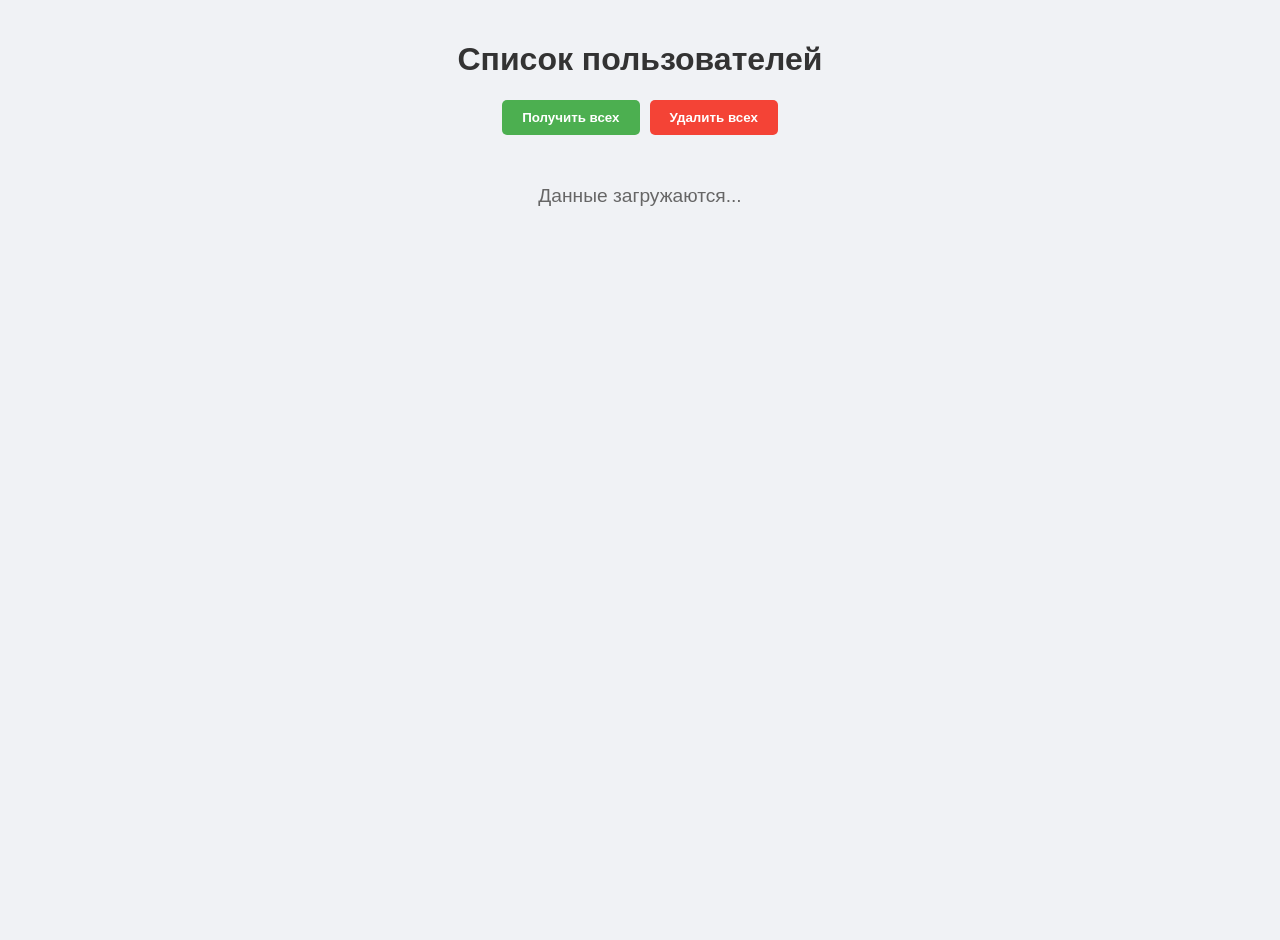
==== homework-13/async.html @ 98dd28b1 "homework-13" ====
<!DOCTYPE html>
<html lang="ru">
<head>
    <meta charset="UTF-8">
    <meta name="viewport" content="width=device-width, initial-scale=1.0">
    <title>Async Users Database</title>
    <style>
        body {
            font-family: 'Segoe UI', Tahoma, Geneva, Verdana, sans-serif;
            background-color: #f0f2f5;
            display: flex;
            flex-direction: column;
            align-items: center;
            min-height: 100vh;
            margin: 0;
            padding: 20px;
        }

        h1 { color: #333; }

        .controls {
            margin-bottom: 30px;
            display: flex;
            gap: 10px;
        }

        button {
            padding: 10px 20px;
            cursor: pointer;
            border: none;
            border-radius: 5px;
            transition: 0.3s;
            font-weight: bold;
        }

        #getAllBtn { background-color: #4CAF50; color: white; }
        #getAllBtn:hover { background-color: #45a049; }

        #deleteAllBtn { background-color: #f44336; color: white; }
        #deleteAllBtn:hover { background-color: #da190b; }
        #status {
            font-size: 1.2rem;
            margin: 20px;
            font-weight: 500;
            color: #666;
        }

        .error { color: #d32f2f !important; }

        #container {
            display: grid;
            grid-template-columns: repeat(auto-fit, minmax(280px, 1fr));
            gap: 20px;
            width: 100%;
            max-width: 1200px;
            justify-content: center;
        }

        .card {
            background: white;
            border-radius: 10px;
            padding: 20px;
            box-shadow: 0 4px 15px rgba(0,0,0,0.1);
            transition: transform 0.2s;
            display: flex;
            flex-direction: column;
        }

        .card:hover { transform: translateY(-5px); }

        .card h3 {
            margin-top: 0;
            color: #2c3e50;
            border-bottom: 2px solid #eee;
            padding-bottom: 10px;
        }

        .card p {
            margin: 5px 0;
            font-size: 0.9rem;
            color: #555;
        }

        .card b { color: #333; }

        .delete-card-btn {
            margin-top: auto;
            background-color: #ff9800;
            color: white;
            padding: 8px;
            font-size: 0.8rem;
        }

        .delete-card-btn:hover { background-color: #e68a00; }
    </style>
</head>
<body>

    <h1>Список пользователей</h1>

    <div class="controls">
        <button id="getAllBtn">Получить всех</button>
        <button id="deleteAllBtn">Удалить всех</button>
    </div>
    <div id="status"></div>
    <div id="container"></div>
    <script src="async.js"></script>
</body>
</html>
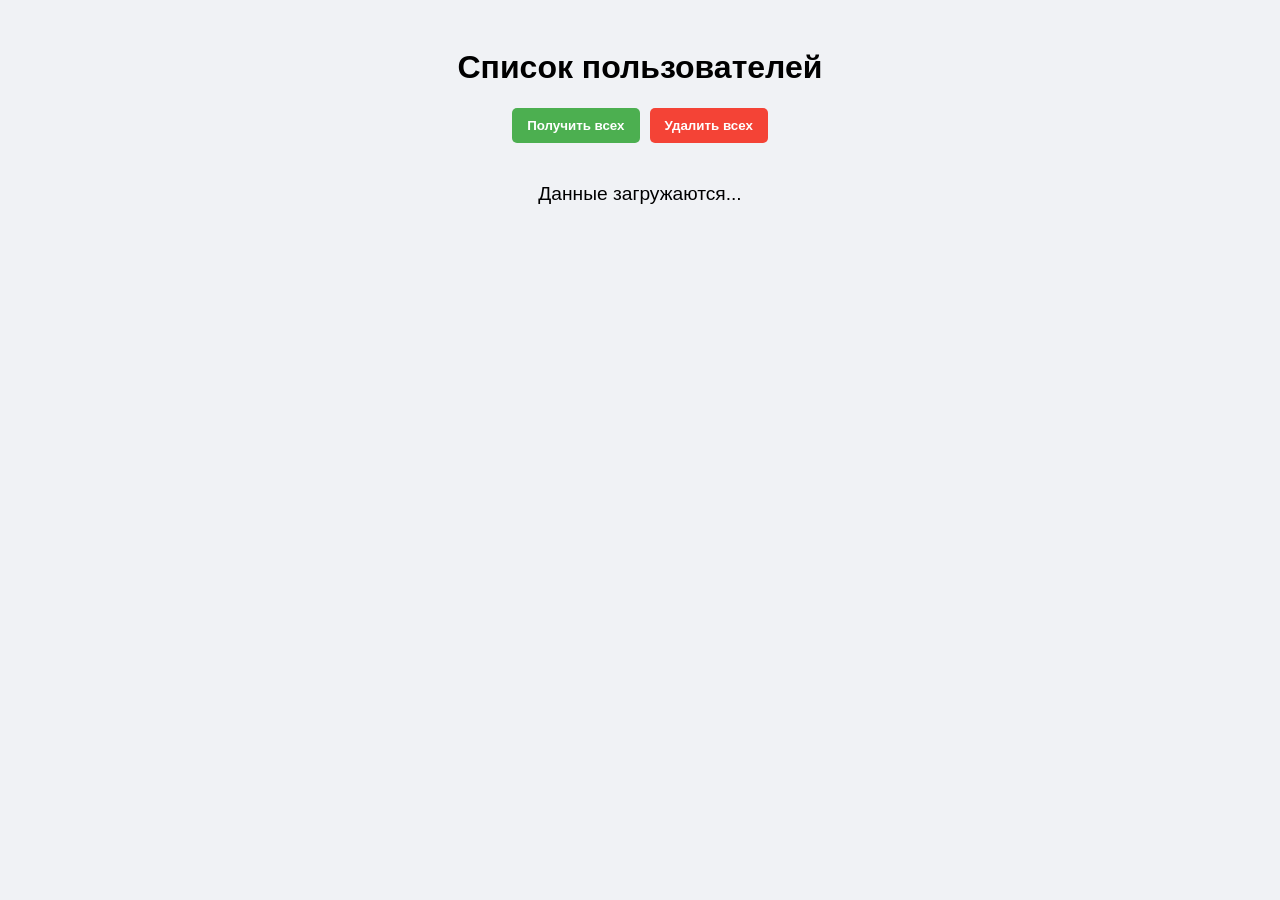
==== commit 982c085f: "fixed" ====
--- a/homework-13/async.html
+++ b/homework-13/async.html
@@ -4,95 +4,7 @@
     <meta charset="UTF-8">
     <meta name="viewport" content="width=device-width, initial-scale=1.0">
     <title>Async Users Database</title>
-    <style>
-        body {
-            font-family: 'Segoe UI', Tahoma, Geneva, Verdana, sans-serif;
-            background-color: #f0f2f5;
-            display: flex;
-            flex-direction: column;
-            align-items: center;
-            min-height: 100vh;
-            margin: 0;
-            padding: 20px;
-        }
-
-        h1 { color: #333; }
-
-        .controls {
-            margin-bottom: 30px;
-            display: flex;
-            gap: 10px;
-        }
-
-        button {
-            padding: 10px 20px;
-            cursor: pointer;
-            border: none;
-            border-radius: 5px;
-            transition: 0.3s;
-            font-weight: bold;
-        }
-
-        #getAllBtn { background-color: #4CAF50; color: white; }
-        #getAllBtn:hover { background-color: #45a049; }
-
-        #deleteAllBtn { background-color: #f44336; color: white; }
-        #deleteAllBtn:hover { background-color: #da190b; }
-        #status {
-            font-size: 1.2rem;
-            margin: 20px;
-            font-weight: 500;
-            color: #666;
-        }
-
-        .error { color: #d32f2f !important; }
-
-        #container {
-            display: grid;
-            grid-template-columns: repeat(auto-fit, minmax(280px, 1fr));
-            gap: 20px;
-            width: 100%;
-            max-width: 1200px;
-            justify-content: center;
-        }
-
-        .card {
-            background: white;
-            border-radius: 10px;
-            padding: 20px;
-            box-shadow: 0 4px 15px rgba(0,0,0,0.1);
-            transition: transform 0.2s;
-            display: flex;
-            flex-direction: column;
-        }
-
-        .card:hover { transform: translateY(-5px); }
-
-        .card h3 {
-            margin-top: 0;
-            color: #2c3e50;
-            border-bottom: 2px solid #eee;
-            padding-bottom: 10px;
-        }
-
-        .card p {
-            margin: 5px 0;
-            font-size: 0.9rem;
-            color: #555;
-        }
-
-        .card b { color: #333; }
-
-        .delete-card-btn {
-            margin-top: auto;
-            background-color: #ff9800;
-            color: white;
-            padding: 8px;
-            font-size: 0.8rem;
-        }
-
-        .delete-card-btn:hover { background-color: #e68a00; }
-    </style>
+    <link rel="stylesheet" href="style.css">
 </head>
 <body>
 
@@ -102,8 +14,20 @@
         <button id="getAllBtn">Получить всех</button>
         <button id="deleteAllBtn">Удалить всех</button>
     </div>
+
     <div id="status"></div>
     <div id="container"></div>
+    <template id="user-template">
+        <div class="card">
+            <h3 class="user-full-name"></h3>
+            <p><b>Возраст:</b> <span class="user-age"></span></p>
+            <p><b>Email:</b> <span class="user-email"></span></p>
+            <p><b>Город:</b> <span class="user-city"></span></p>
+            <p><b>Тел:</b> <span class="user-phone"></span></p>
+            <button class="delete-card-btn">Удалить пользователя</button>
+        </div>
+    </template>
+
     <script src="async.js"></script>
 </body>
 </html>
--- a/homework-13/style.css
+++ b/homework-13/style.css
@@ -0,0 +1,35 @@
+body {
+    font-family: 'Segoe UI', sans-serif;
+    background-color: #f0f2f5;
+    display: flex;
+    flex-direction: column;
+    align-items: center;
+    padding: 20px;
+}
+
+.controls { margin-bottom: 20px; display: flex; gap: 10px; }
+
+button { padding: 10px 15px; cursor: pointer; border-radius: 5px; border: none; font-weight: bold; }
+#getAllBtn { background-color: #4CAF50; color: white; }
+#deleteAllBtn { background-color: #f44336; color: white; }
+
+#status { margin: 20px; font-size: 1.2rem; }
+.error { color: #d32f2f; font-weight: bold; }
+.info { color: #1976d2; }
+
+#container {
+    display: grid;
+    grid-template-columns: repeat(auto-fit, minmax(250px, 1fr));
+    gap: 20px;
+    width: 100%;
+    max-width: 1000px;
+}
+
+.card {
+    background: white;
+    padding: 20px;
+    border-radius: 8px;
+    box-shadow: 0 2px 10px rgba(0,0,0,0.1);
+}
+
+.delete-card-btn { background-color: #ff9800; color: white; margin-top: 10px; width: 100%; }
